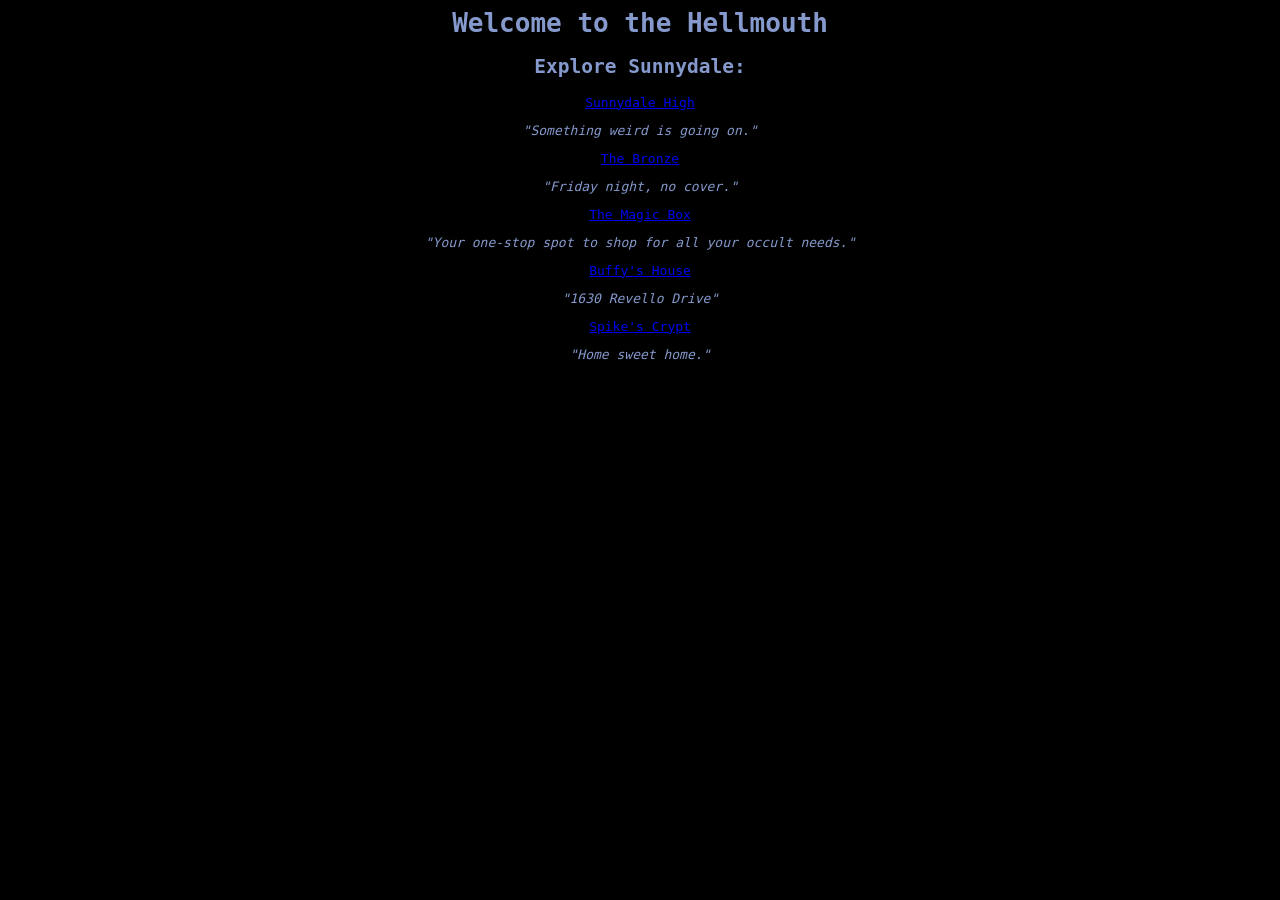
==== index.html @ 540381b8 "10.4.25" ====
<html lang="en">
<head>
    <meta charset="UTF-8">
    <meta http-equiv="X-UA-Compatible" content="IE=edge">
    <meta name="viewport" content="width=device-width, initial-scale=1.0">
    <link href="index.css" rel="stylesheet">
    <title>Welcome to the Hellmouth</title>
</head>
<body>
  <header><h1>Welcome to the Hellmouth</h1></header>    
    <section class="explore">
    <h2>Explore Sunnydale:</h2>
        <p><a href="/sunnydale.html">Sunnydale High</a></p>
        <p><i>"Something weird is going on."</i></p>
          <p><a href="/bronze.html">The Bronze</a></p>
            <p><i>"Friday night, no cover."</i></p>
        <p><a href="/magicbox.html">The Magic Box</a></p>
            <p><i>"Your one-stop spot to shop for all your occult needs."</i></p>
        <p><a href="/revello.html">Buffy's House</a></p>
            <p><i>"1630 Revello Drive"</i></p>
        <p><a href="/spike.html">Spike's Crypt</a></p>
            <p><i>"Home sweet home."</i></p>
      
    </section>    
</body>
</html>
---- index.css ----
body {
    background-color: #000000;
    text-align: center;
    font-family: monospace;
}

h1 {
    background-color: #000000;
    color: #8599cc;
    text-align: center;
}

.explore {
    color: #8599cc;
}
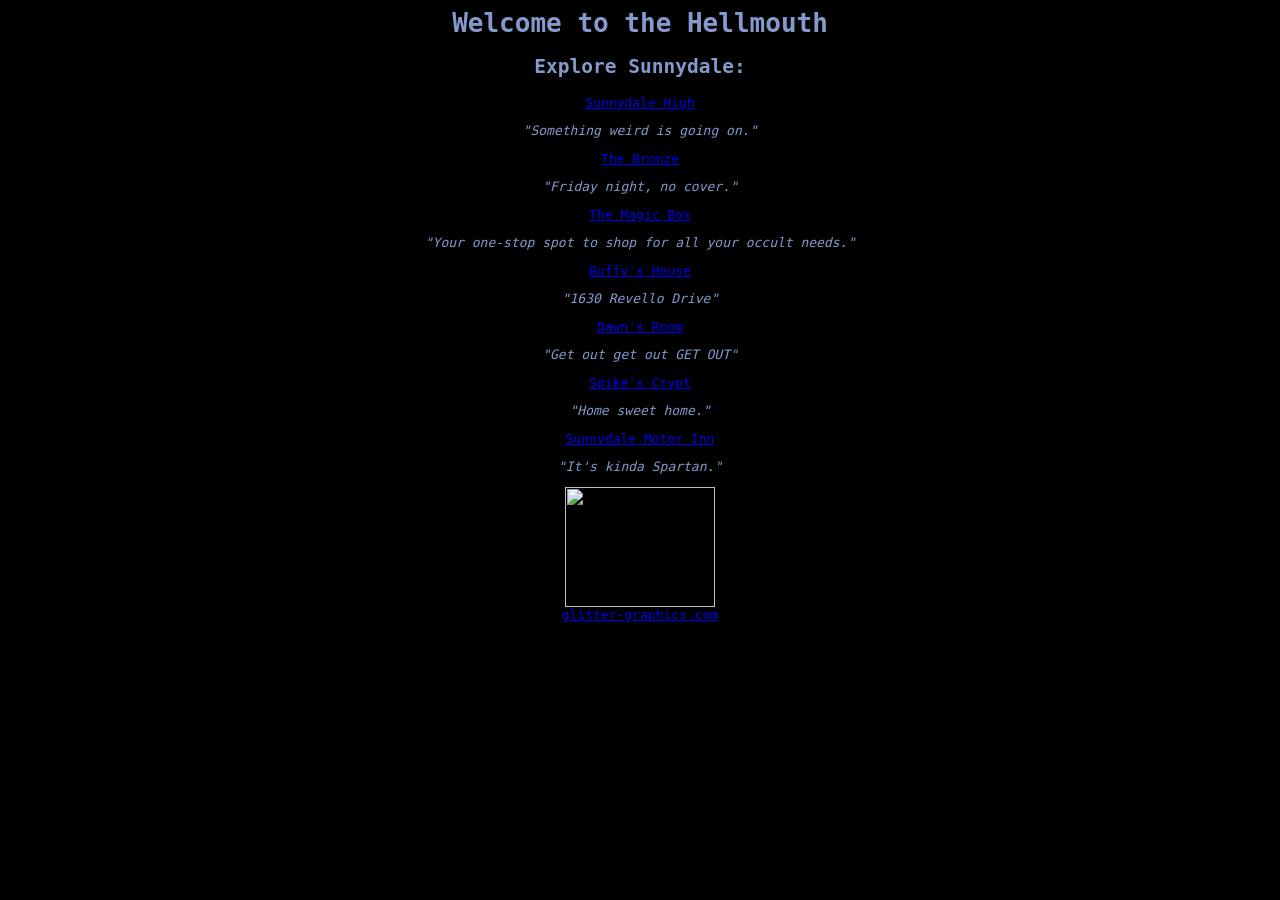
==== commit cd04970a: "10.10.25" ====
--- a/index.html
+++ b/index.html
@@ -5,6 +5,9 @@
     <meta name="viewport" content="width=device-width, initial-scale=1.0">
     <link href="index.css" rel="stylesheet">
     <title>Welcome to the Hellmouth</title>
+    <link rel="preconnect" href="https://fonts.googleapis.com">
+<link rel="preconnect" href="https://fonts.gstatic.com" crossorigin>
+<link rel="preconnect" href="https://fonts.googleapis.com/css2?family=Butcherman&display=swap" rel="stylesheet">
 </head>
 <body>
   <header><h1>Welcome to the Hellmouth</h1></header>    
@@ -18,9 +21,13 @@
             <p><i>"Your one-stop spot to shop for all your occult needs."</i></p>
         <p><a href="/revello.html">Buffy's House</a></p>
             <p><i>"1630 Revello Drive"</i></p>
+        <p><a href="/dawn.html">Dawn's Room</a></p>
+            <p><i>"Get out get out GET OUT"</i></p>
         <p><a href="/spike.html">Spike's Crypt</a></p>
             <p><i>"Home sweet home."</i></p>
-      
+       <p><a href="/faith.html">Sunnydale Motor Inn</a></p>
+            <p><i>"It's kinda Spartan."</i></p> 
+    <a href="https://www.glitter-graphics.com"><img src="http://dl10.glitter-graphics.net/pub/727/727470iubk8vg1ds.gif" width=150 height=120 border=0></a><br><a href="https://www.glitter-graphics.com" target=_blank>glitter-graphics.com</a>       
     </section>    
 </body>
 </html>
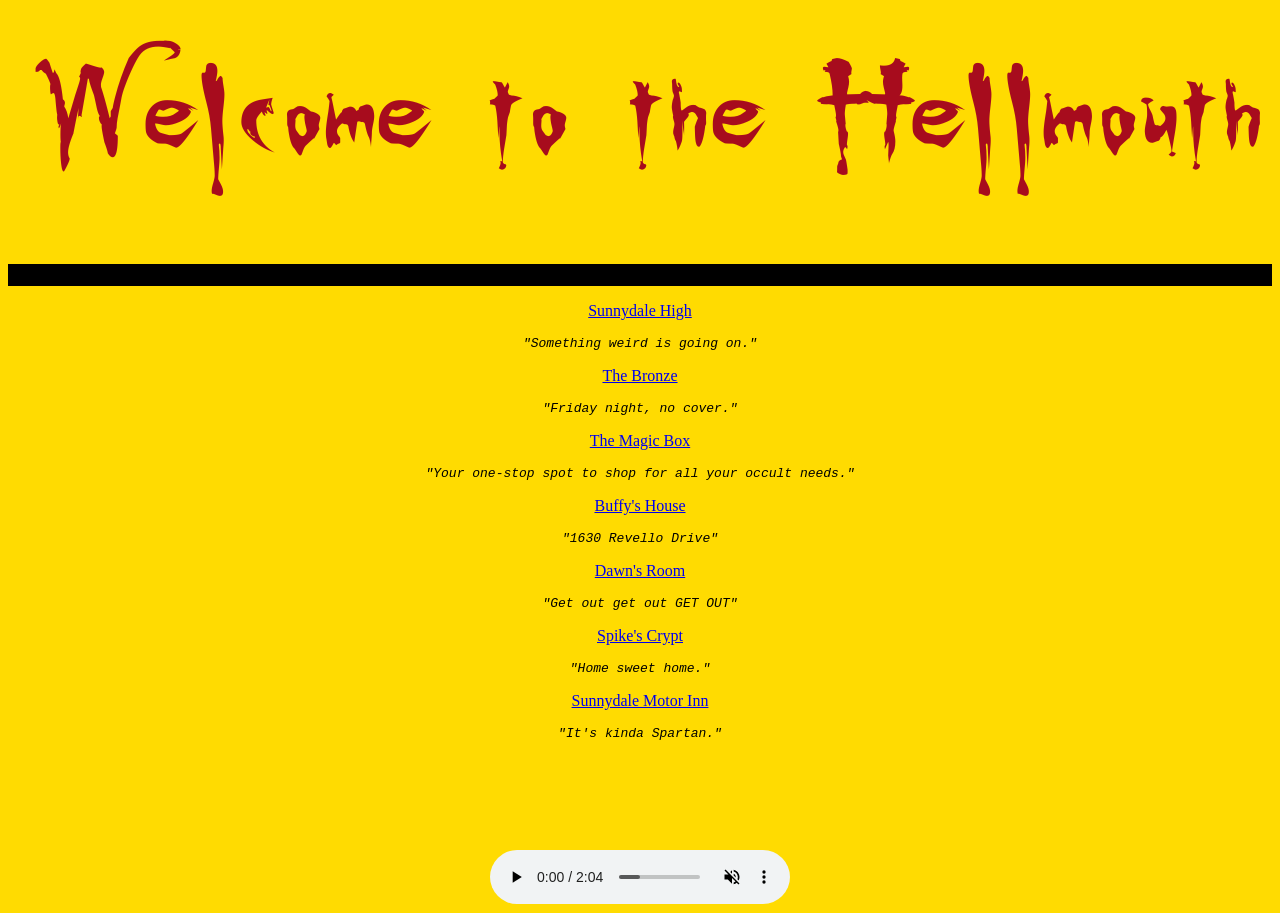
==== commit 4813efa6: "10.11.25" ====
--- a/index.html
+++ b/index.html
@@ -8,26 +8,30 @@
     <link rel="preconnect" href="https://fonts.googleapis.com">
 <link rel="preconnect" href="https://fonts.gstatic.com" crossorigin>
 <link rel="preconnect" href="https://fonts.googleapis.com/css2?family=Butcherman&display=swap" rel="stylesheet">
+<link href="https://db.onlinewebfonts.com/c/d5e638ad62a611f703a8e0e951853da0?family=Herculanum+LT+W04+Bold" rel="stylesheet" type="text/css"/>
 </head>
+
 <body>
-  <header><h1>Welcome to the Hellmouth</h1></header>    
-    <section class="explore">
-    <h2>Explore Sunnydale:</h2>
-        <p><a href="/sunnydale.html">Sunnydale High</a></p>
-        <p><i>"Something weird is going on."</i></p>
-          <p><a href="/bronze.html">The Bronze</a></p>
-            <p><i>"Friday night, no cover."</i></p>
-        <p><a href="/magicbox.html">The Magic Box</a></p>
-            <p><i>"Your one-stop spot to shop for all your occult needs."</i></p>
-        <p><a href="/revello.html">Buffy's House</a></p>
-            <p><i>"1630 Revello Drive"</i></p>
-        <p><a href="/dawn.html">Dawn's Room</a></p>
-            <p><i>"Get out get out GET OUT"</i></p>
-        <p><a href="/spike.html">Spike's Crypt</a></p>
-            <p><i>"Home sweet home."</i></p>
-       <p><a href="/faith.html">Sunnydale Motor Inn</a></p>
-            <p><i>"It's kinda Spartan."</i></p> 
-    <a href="https://www.glitter-graphics.com"><img src="http://dl10.glitter-graphics.net/pub/727/727470iubk8vg1ds.gif" width=150 height=120 border=0></a><br><a href="https://www.glitter-graphics.com" target=_blank>glitter-graphics.com</a>       
-    </section>    
+<section>
+    <img src="/Photos/Welcome to the Hellmouth (1280 x 240 px).png" alt="'Welcome to the Hellmouth' in Buffy font">
+    <header><h1>Explore Sunnydale:</h1></header>
+    <p class="explore"><a href="/sunnydale.html">Sunnydale High</a></p>
+      <p><i>"Something weird is going on."</i></p>
+    <p class="explore"><a href="/bronze.html">The Bronze</a></p>
+        <p><i>"Friday night, no cover."</i></p>
+    <p class="explore"><a href="/magicbox.html">The Magic Box</a></p>
+        <p><i>"Your one-stop spot to shop for all your occult needs."</i></p>
+    <p class="explore"><a href="/revello.html">Buffy's House</a></p>
+        <p><i>"1630 Revello Drive"</i></p>
+    <p class="explore"><a href="/dawn.html">Dawn's Room</a></p>
+        <p><i>"Get out get out GET OUT"</i></p>
+    <p class="explore"><a href="/spike.html">Spike's Crypt</a></p>
+        <p><i>"Home sweet home."</i></p>
+    <p class="explore"><a href="/faith.html">Sunnydale Motor Inn</a></p>
+        <p><i>"It's kinda Spartan."</i></p> 
+</section>    
+
+<video src="/Audio/scary-ambience-music-347437.mp3" type="audio/mpeg" controls muted>
+</audio>
 </body>
 </html>
--- a/index.css
+++ b/index.css
@@ -1,15 +1,17 @@
 body {
-    background-color: #000000;
+    background-color: #ffdb01;
     text-align: center;
     font-family: monospace;
 }
 
 h1 {
     background-color: #000000;
-    color: #8599cc;
+    color: ##a70c1d;
     text-align: center;
 }
 
 .explore {
-    color: #8599cc;
+    color: ##a70c1d;
+    font-family: "Herculanum LT W04 Bold";
 }
+
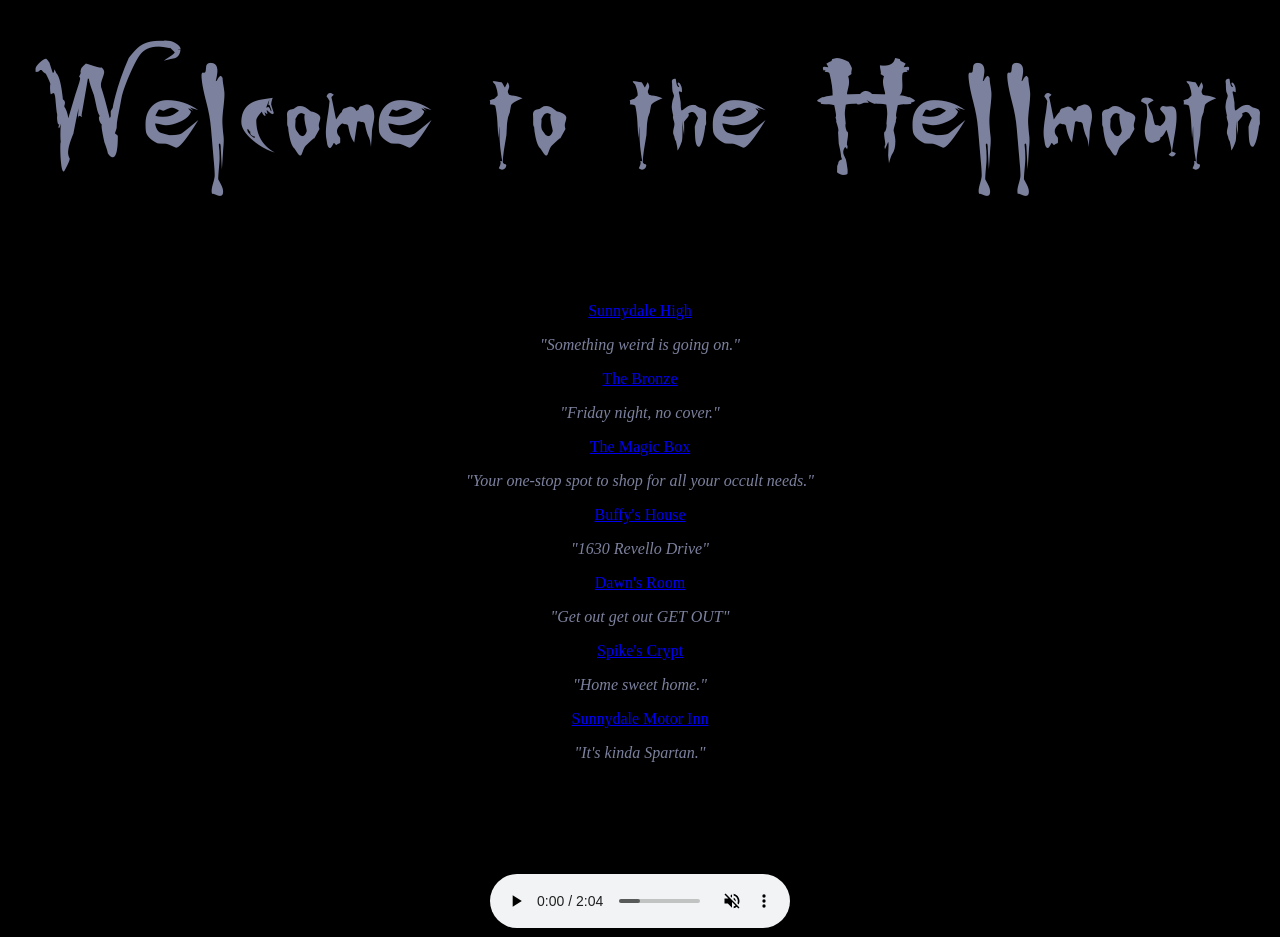
==== commit ac6f1306: "10.14.25" ====
--- a/index.html
+++ b/index.html
@@ -13,22 +13,22 @@
 
 <body>
 <section>
-    <img src="/Photos/Welcome to the Hellmouth (1280 x 240 px).png" alt="'Welcome to the Hellmouth' in Buffy font">
+    <img src="/Photos/Welcome to the Hellmouth (1280 x 240 px) (1280 x 240 px).png" alt="'Welcome to the Hellmouth' in Buffy font">
     <header><h1>Explore Sunnydale:</h1></header>
     <p class="explore"><a href="/sunnydale.html">Sunnydale High</a></p>
-      <p><i>"Something weird is going on."</i></p>
+      <p class="quote"><i>"Something weird is going on."</i></p>
     <p class="explore"><a href="/bronze.html">The Bronze</a></p>
-        <p><i>"Friday night, no cover."</i></p>
+        <p class="quote"><i>"Friday night, no cover."</i></p>
     <p class="explore"><a href="/magicbox.html">The Magic Box</a></p>
-        <p><i>"Your one-stop spot to shop for all your occult needs."</i></p>
+        <p class="quote"><i>"Your one-stop spot to shop for all your occult needs."</i></p>
     <p class="explore"><a href="/revello.html">Buffy's House</a></p>
-        <p><i>"1630 Revello Drive"</i></p>
+        <p class="quote"><i>"1630 Revello Drive"</i></p>
     <p class="explore"><a href="/dawn.html">Dawn's Room</a></p>
-        <p><i>"Get out get out GET OUT"</i></p>
+        <p class="quote"><i>"Get out get out GET OUT"</i></p>
     <p class="explore"><a href="/spike.html">Spike's Crypt</a></p>
-        <p><i>"Home sweet home."</i></p>
+        <p class="quote"><i>"Home sweet home."</i></p>
     <p class="explore"><a href="/faith.html">Sunnydale Motor Inn</a></p>
-        <p><i>"It's kinda Spartan."</i></p> 
+        <p class="quote"><i>"It's kinda Spartan."</i></p> 
 </section>    
 
 <video src="/Audio/scary-ambience-music-347437.mp3" type="audio/mpeg" controls muted>
--- a/index.css
+++ b/index.css
@@ -1,5 +1,5 @@
 body {
-    background-color: #ffdb01;
+    background-color: #000000;
     text-align: center;
     font-family: monospace;
 }
@@ -11,7 +11,11 @@
 }
 
 .explore {
-    color: ##a70c1d;
+    color: #7c819e;
     font-family: "Herculanum LT W04 Bold";
 }
 
+.quote {
+    color: #7c819e;
+    font-family: "Herculanum LT W04 Bold";
+}
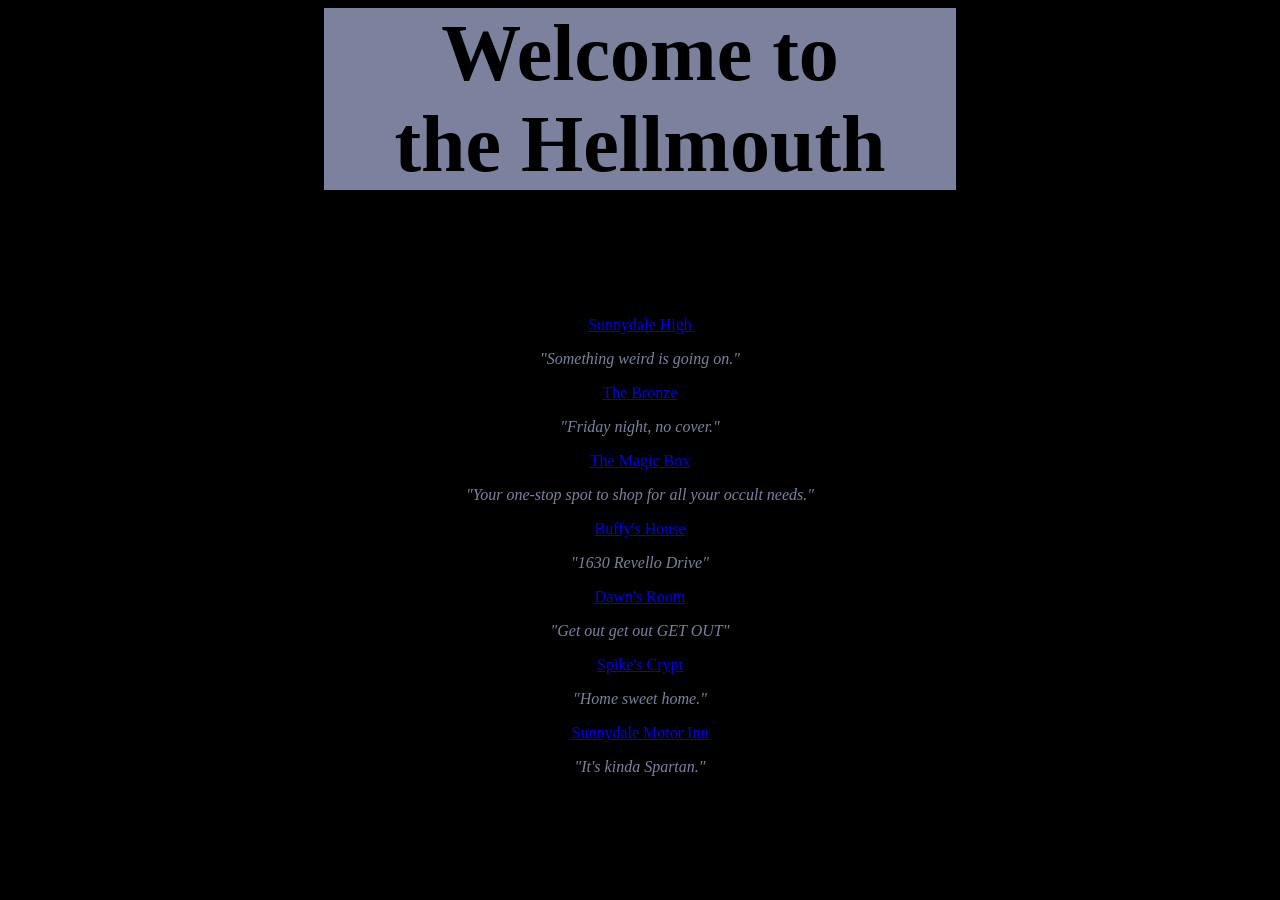
==== commit 64676db7: "12225" ====
--- a/index.html
+++ b/index.html
@@ -12,9 +12,13 @@
 </head>
 
 <body>
+<h1>Welcome to<br>the Hellmouth</h1>    
+<section class="guide_link"> 
+    <h2>Episode Guide</h2>
+</section>>
+
 <section>
-    <img src="/Photos/Welcome to the Hellmouth (1280 x 240 px) (1280 x 240 px).png" alt="'Welcome to the Hellmouth' in Buffy font">
-    <header><h1>Explore Sunnydale:</h1></header>
+    <header><h2>Explore Sunnydale:</h2></header>
     <p class="explore"><a href="/sunnydale.html">Sunnydale High</a></p>
       <p class="quote"><i>"Something weird is going on."</i></p>
     <p class="explore"><a href="/bronze.html">The Bronze</a></p>
@@ -31,7 +35,5 @@
         <p class="quote"><i>"It's kinda Spartan."</i></p> 
 </section>    
 
-<video src="/Audio/scary-ambience-music-347437.mp3" type="audio/mpeg" controls muted>
-</audio>
 </body>
 </html>
--- a/index.css
+++ b/index.css
@@ -5,9 +5,13 @@
 }
 
 h1 {
-    background-color: #000000;
-    color: ##a70c1d;
+    background-color: #7c819e;
+    /*color: #a70c1d;*/
     text-align: center;
+    font-family: "Herculanum LT W04 Bold";
+    font-size: 5em;
+    width: 50%;
+    margin: 0 auto;
 }
 
 .explore {
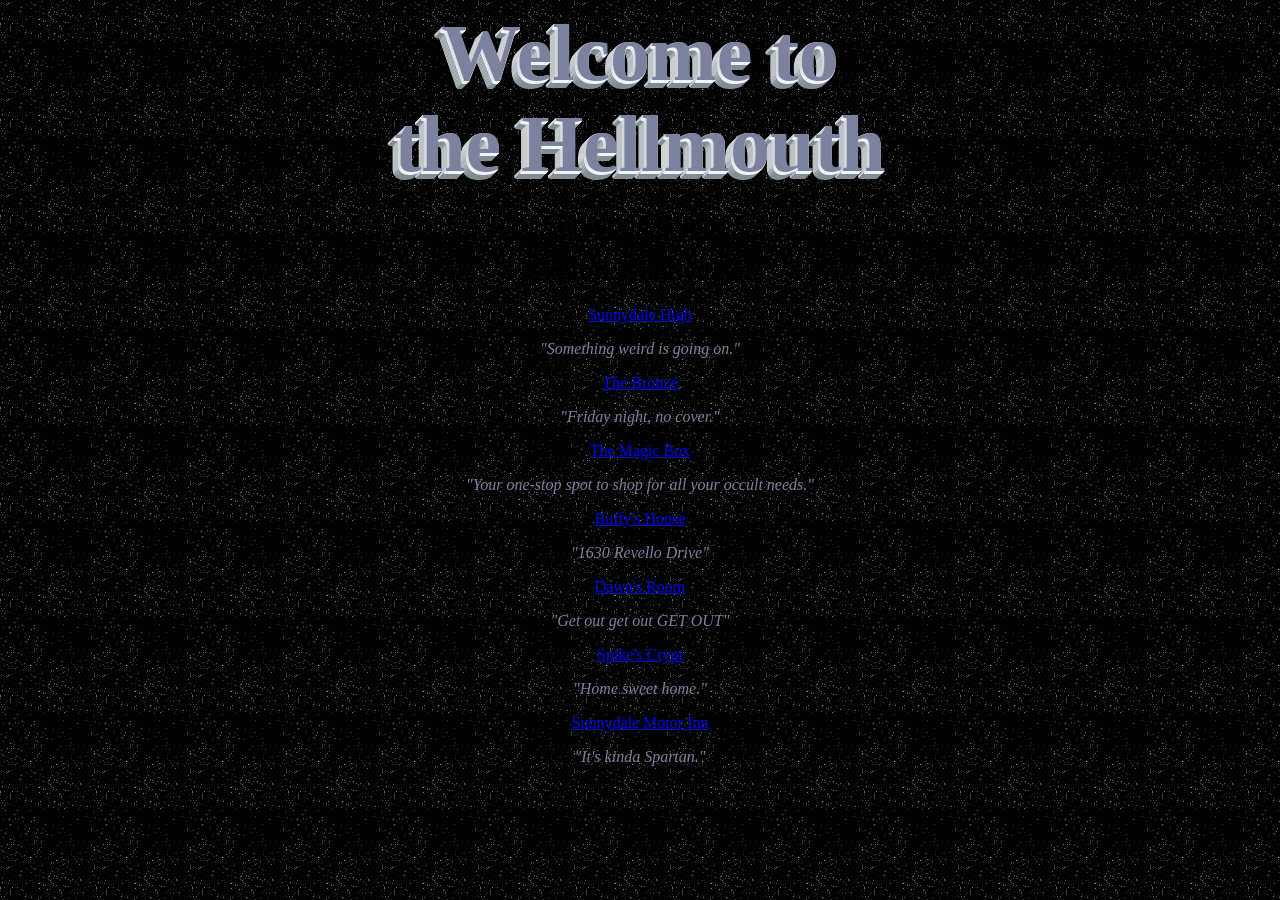
==== commit d396cfdf: "92926" ====
--- a/index.html
+++ b/index.html
@@ -12,14 +12,20 @@
 </head>
 
 <body>
-<h1>Welcome to<br>the Hellmouth</h1>    
+<h1>Welcome to<br>the Hellmouth</h1>   
+
+<div class="container">
+</div>
+
 <section class="guide_link"> 
     <h2>Episode Guide</h2>
-</section>>
+</section>
+
+
 
 <section>
     <header><h2>Explore Sunnydale:</h2></header>
-    <p class="explore"><a href="/sunnydale.html">Sunnydale High</a></p>
+    <p class="explore"><a href="/">Sunnydale High</a></p>
       <p class="quote"><i>"Something weird is going on."</i></p>
     <p class="explore"><a href="/bronze.html">The Bronze</a></p>
         <p class="quote"><i>"Friday night, no cover."</i></p>
--- a/index.css
+++ b/index.css
@@ -1,18 +1,26 @@
 body {
-    background-color: #000000;
+    background-image: url("/media/photos/gryd025.jpg");
     text-align: center;
-    font-family: monospace;
+    font-family: Herculanum LT W04 Bold, sans-serif;
 }
 
 h1 {
-    background-color: #7c819e;
-    /*color: #a70c1d;*/
+    /*background-color: #7c819e;*/
+    color: #a70c1d;
+    color: rgb(124, 129, 158);
     text-align: center;
     font-family: "Herculanum LT W04 Bold";
     font-size: 5em;
     width: 50%;
     margin: 0 auto;
+    /*text-shadow: 1px 1px 7px #888DA7, -1px -1px 11px #888DA7, 0 0 17px #888DA7; 
+    /*text-shadow: 1px 10px 5px #9599B1;*/
+    text-shadow: 0 1px #eff7fd, -1px 0 #cdd2d5, -1px 2px #eff7fd, -2px 1px #cdd2d5, -2px 3px #eff7fd, -3px 2px #cdd2d5, -3px 4px #808d93, -4px 3px #cdd2d5, -4px 5px #808d93, -5px 4px #cdd2d5, -5px 6px #808d93, -6px 5px #cdd2d5, -6px 7px #808d93, -7px 6px #cdd2d5, -7px 8px #808d93, -8px 7px #cdd2d5;
+
 }
+
+
+
 
 .explore {
     color: #7c819e;
@@ -22,4 +30,24 @@
 .quote {
     color: #7c819e;
     font-family: "Herculanum LT W04 Bold";
+}
+
+table {
+    border-color: darkgray;
+    border-top-width: 3px;
+    border-bottom-width: 3px;
+    border-left-width: 3px;
+    border-right-width: 3px;
+    float: left;
+}
+
+img {
+    width: 20%;
+    height: auto;
+}
+
+.container {
+  background-image: url('/media/photos/season1promo.webp');
+  /*background-color: #7c819e;
+  background-blend-mode: screen;*/
 }
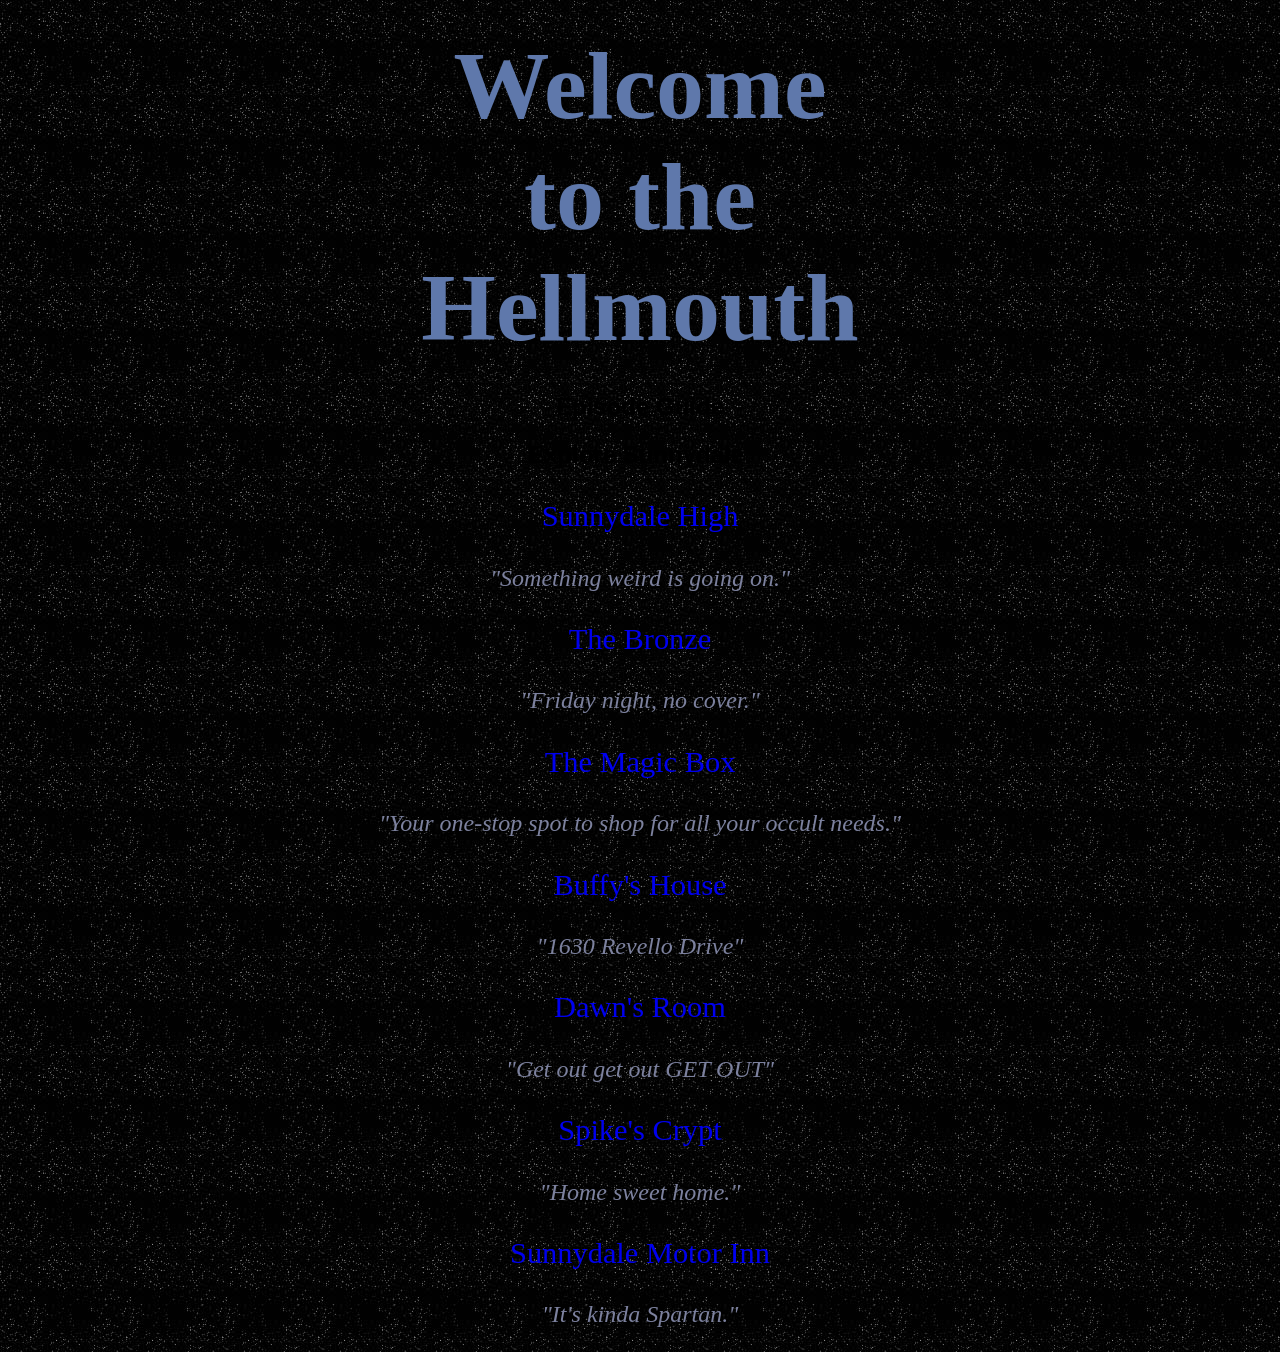
==== commit db52f057: "929261" ====
--- a/index.html
+++ b/index.html
@@ -12,7 +12,7 @@
 </head>
 
 <body>
-<h1>Welcome to<br>the Hellmouth</h1>   
+<h1>Welcome<br>to the<br>Hellmouth</h1>   
 
 <div class="container">
 </div>
@@ -24,11 +24,11 @@
 
 
 <section>
-    <header><h2>Explore Sunnydale:</h2></header>
+    <header><h2>Explore Sunnydale:</h2></header> <!--MOVE CLASS=EXPLORE TO A TAGS-->
     <p class="explore"><a href="/">Sunnydale High</a></p>
-      <p class="quote"><i>"Something weird is going on."</i></p>
+    <p class="quote"><i>"Something weird is going on."</i></p>
     <p class="explore"><a href="/bronze.html">The Bronze</a></p>
-        <p class="quote"><i>"Friday night, no cover."</i></p>
+    <p class="quote"><i>"Friday night, no cover."</i></p>
     <p class="explore"><a href="/magicbox.html">The Magic Box</a></p>
         <p class="quote"><i>"Your one-stop spot to shop for all your occult needs."</i></p>
     <p class="explore"><a href="/revello.html">Buffy's House</a></p>
--- a/index.css
+++ b/index.css
@@ -1,35 +1,42 @@
+a {
+    text-decoration: none;
+
+}
 body {
     background-image: url("/media/photos/gryd025.jpg");
     text-align: center;
     font-family: Herculanum LT W04 Bold, sans-serif;
+
 }
 
 h1 {
     /*background-color: #7c819e;*/
-    color: #a70c1d;
-    color: rgb(124, 129, 158);
+    /*color: #a70c1d;*/
+    /*color: rgb(124, 129, 158);*/
+    color: #5F78AB;
     text-align: center;
     font-family: "Herculanum LT W04 Bold";
-    font-size: 5em;
+    font-size: 6em;
     width: 50%;
-    margin: 0 auto;
-    /*text-shadow: 1px 1px 7px #888DA7, -1px -1px 11px #888DA7, 0 0 17px #888DA7; 
-    /*text-shadow: 1px 10px 5px #9599B1;*/
-    text-shadow: 0 1px #eff7fd, -1px 0 #cdd2d5, -1px 2px #eff7fd, -2px 1px #cdd2d5, -2px 3px #eff7fd, -3px 2px #cdd2d5, -3px 4px #808d93, -4px 3px #cdd2d5, -4px 5px #808d93, -5px 4px #cdd2d5, -5px 6px #808d93, -6px 5px #cdd2d5, -6px 7px #808d93, -7px 6px #cdd2d5, -7px 8px #808d93, -8px 7px #cdd2d5;
-
+    margin: 30px auto;
+    /*text-shadow: 4px 3px 6px #FFEFC2B3;*/
 }
 
 
 
+.explore {
+    font-family: "Herculanum LT W04 Bold";
+    font-size: 1.9em;
+}
 
-.explore {
-    color: #7c819e;
-    font-family: "Herculanum LT W04 Bold";
+.explore:visited {
+    color: #5f78ab;
 }
 
 .quote {
     color: #7c819e;
-    font-family: "Herculanum LT W04 Bold";
+    font-family: fantasy;
+    font-size: 1.5em;
 }
 
 table {
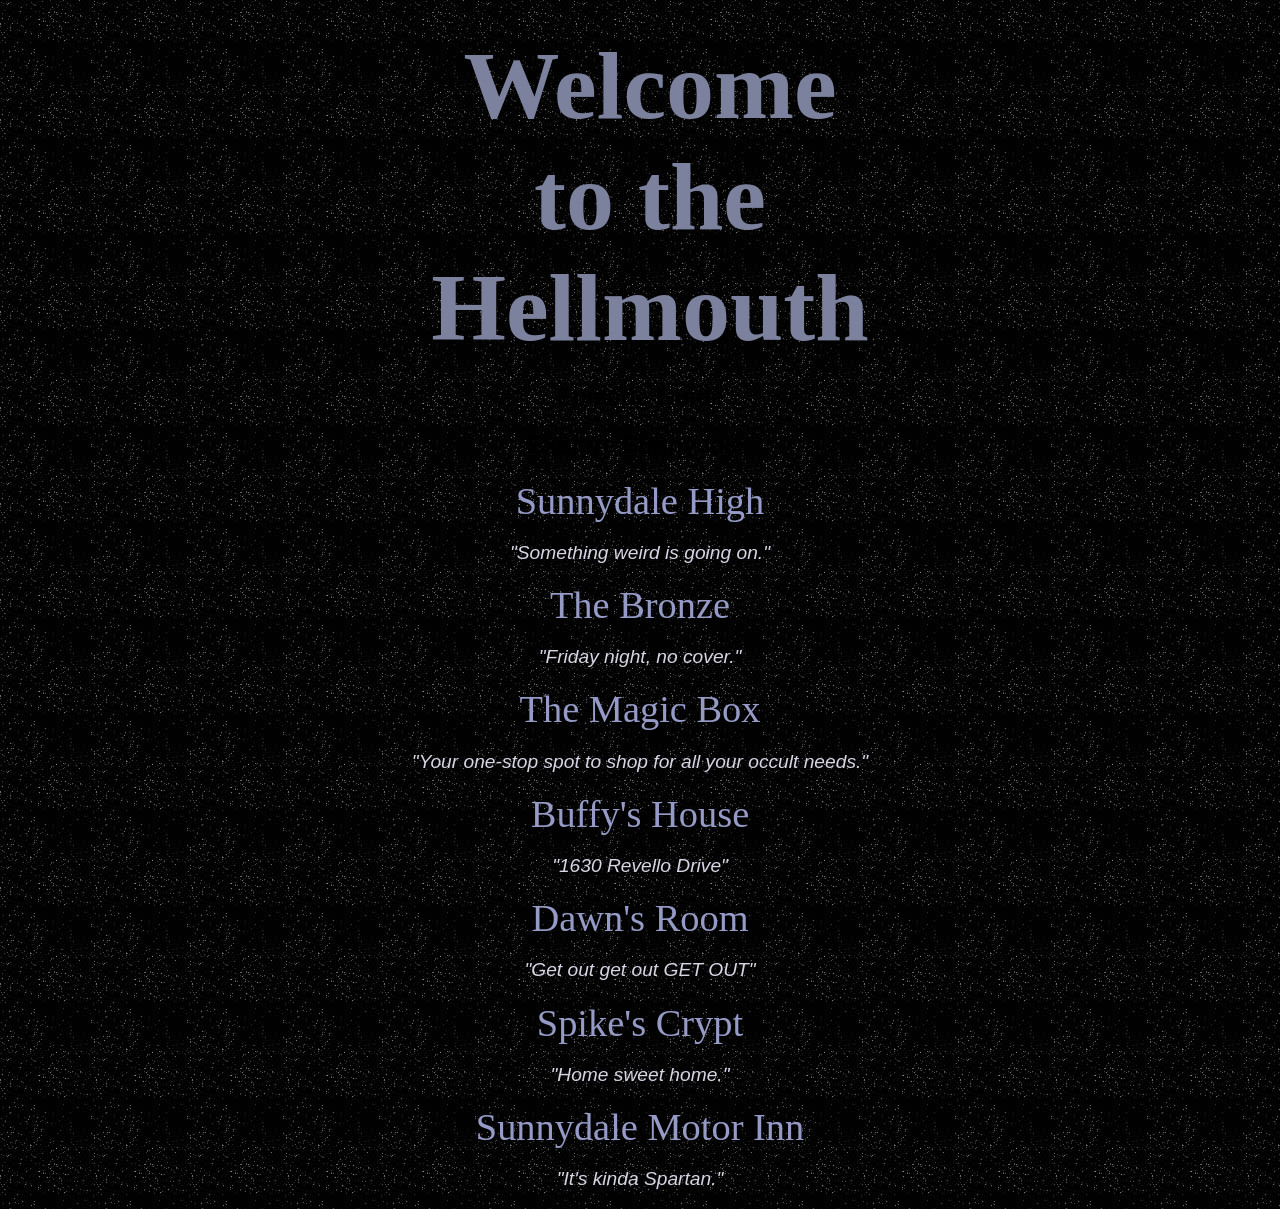
==== commit 35b2c100: "10426" ====
--- a/index.html
+++ b/index.html
@@ -14,6 +14,7 @@
 <body>
 <h1>Welcome<br>to the<br>Hellmouth</h1>   
 
+
 <div class="container">
 </div>
 
@@ -25,20 +26,20 @@
 
 <section>
     <header><h2>Explore Sunnydale:</h2></header> <!--MOVE CLASS=EXPLORE TO A TAGS-->
-    <p class="explore"><a href="/">Sunnydale High</a></p>
+    <p><a href="/sunnydale.html" class="explore">Sunnydale High</a></p>
     <p class="quote"><i>"Something weird is going on."</i></p>
-    <p class="explore"><a href="/bronze.html">The Bronze</a></p>
+    <p><a href="/bronze.html" class="explore">The Bronze</a></p>
     <p class="quote"><i>"Friday night, no cover."</i></p>
-    <p class="explore"><a href="/magicbox.html">The Magic Box</a></p>
-        <p class="quote"><i>"Your one-stop spot to shop for all your occult needs."</i></p>
-    <p class="explore"><a href="/revello.html">Buffy's House</a></p>
-        <p class="quote"><i>"1630 Revello Drive"</i></p>
-    <p class="explore"><a href="/dawn.html">Dawn's Room</a></p>
-        <p class="quote"><i>"Get out get out GET OUT"</i></p>
-    <p class="explore"><a href="/spike.html">Spike's Crypt</a></p>
-        <p class="quote"><i>"Home sweet home."</i></p>
-    <p class="explore"><a href="/faith.html">Sunnydale Motor Inn</a></p>
-        <p class="quote"><i>"It's kinda Spartan."</i></p> 
+    <p><a href="/magicbox.html" class="explore">The Magic Box</a></p>
+    <p class="quote"><i>"Your one-stop spot to shop for all your occult needs."</i></p>
+    <p><a href="/revello.html" class="explore">Buffy's House</a></p>
+    <p class="quote"><i>"1630 Revello Drive"</i></p>
+    <p><a href="/dawn.html" class="explore">Dawn's Room</a></p>
+    <p class="quote" ><i>"Get out get out GET OUT"</i></p>
+    <p><a href="/spike.html" class="explore">Spike's Crypt</a></p>
+    <p class="quote"><i>"Home sweet home."</i></p>
+    <p><a href="/faith.html" class="explore">Sunnydale Motor Inn</a></p>
+    <p class="quote"><i>"It's kinda Spartan."</i></p> 
 </section>    
 
 </body>
--- a/index.css
+++ b/index.css
@@ -12,13 +12,12 @@
 h1 {
     /*background-color: #7c819e;*/
     /*color: #a70c1d;*/
-    /*color: rgb(124, 129, 158);*/
-    color: #5F78AB;
+    color: rgb(124, 129, 158);
+    /*color: #959BC6;*/
     text-align: center;
     font-family: "Herculanum LT W04 Bold";
     font-size: 6em;
-    width: 50%;
-    margin: 30px auto;
+    margin: 30px auto auto 20px;
     /*text-shadow: 4px 3px 6px #FFEFC2B3;*/
 }
 
@@ -26,17 +25,21 @@
 
 .explore {
     font-family: "Herculanum LT W04 Bold";
-    font-size: 1.9em;
+    font-size: 2.4em;
+    text-decoration: none;
 }
 
-.explore:visited {
-    color: #5f78ab;
+.explore:link {
+    color: #959BC6;
+}
+
+.explore:hover {
+    color: #FFEFC2;
 }
 
 .quote {
-    color: #7c819e;
-    font-family: fantasy;
-    font-size: 1.5em;
+    color: #D5D5E4;
+    font-size: 1.2em;
 }
 
 table {
